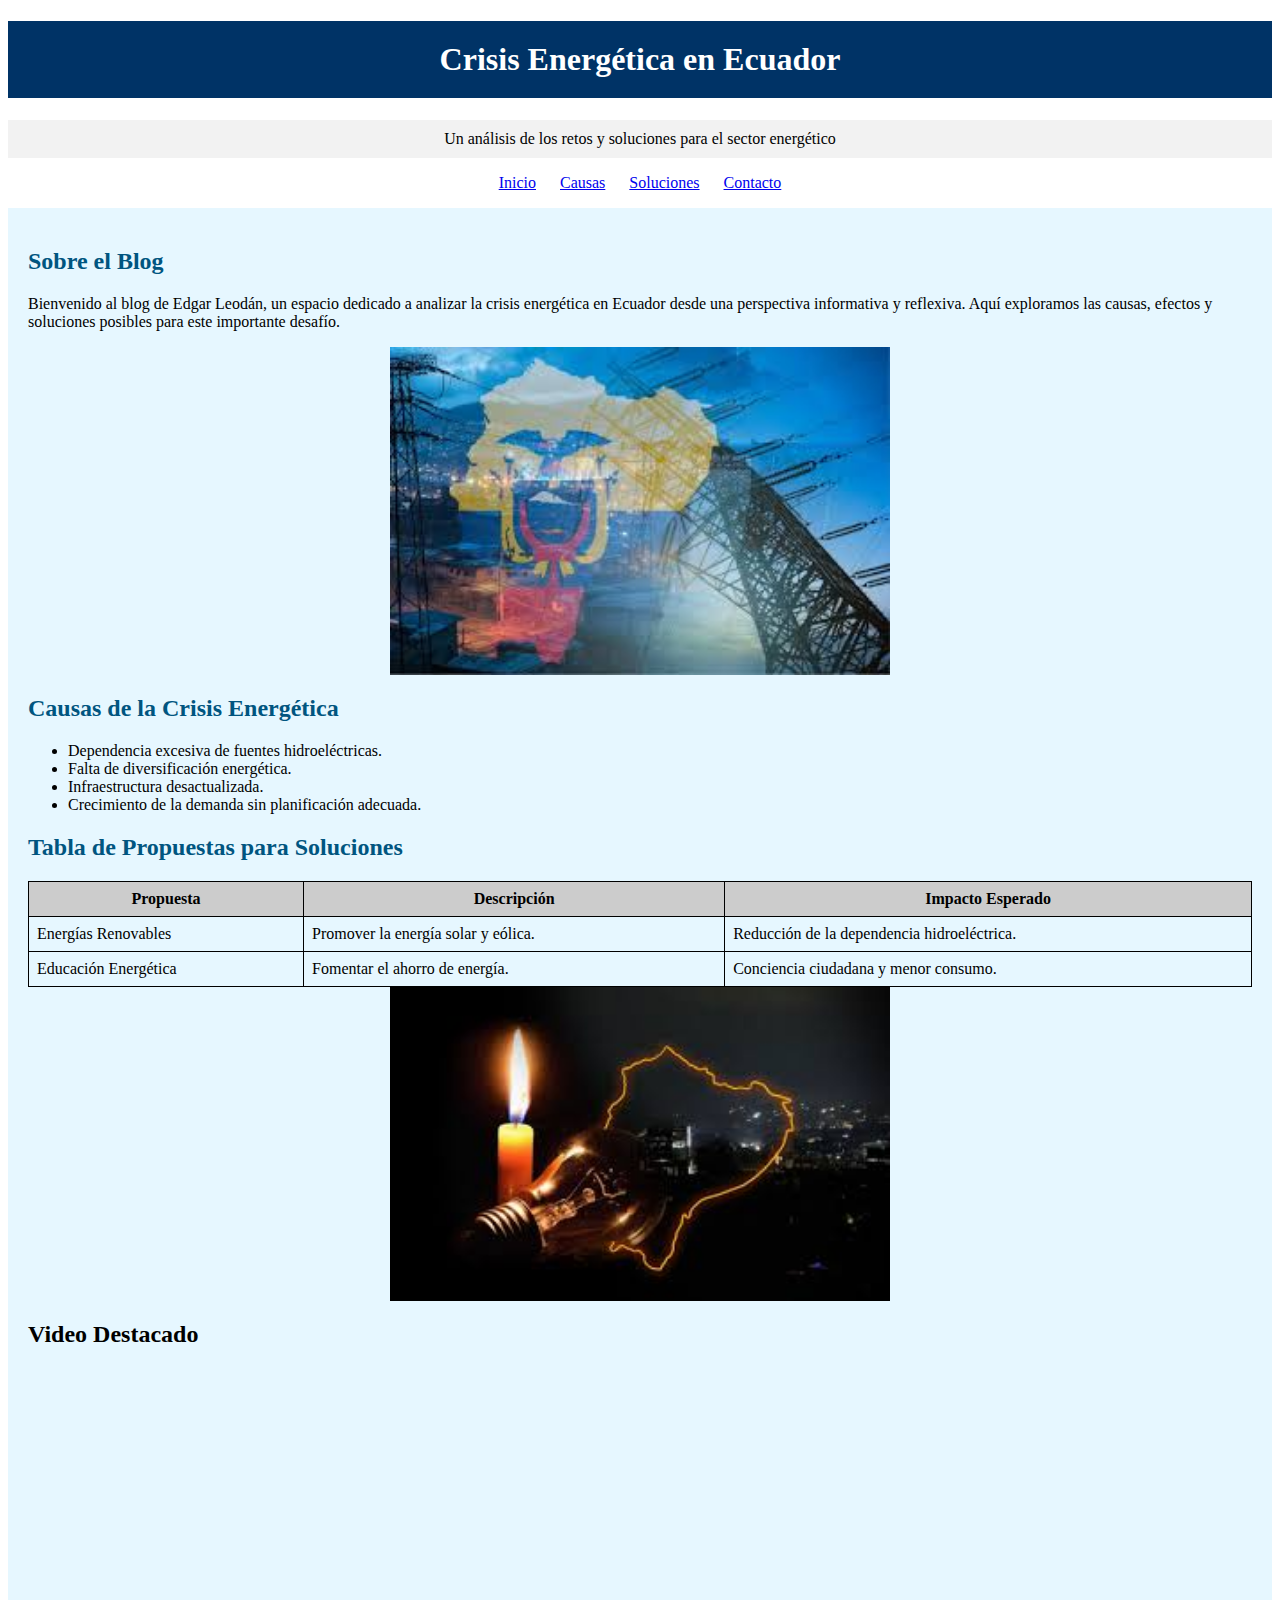
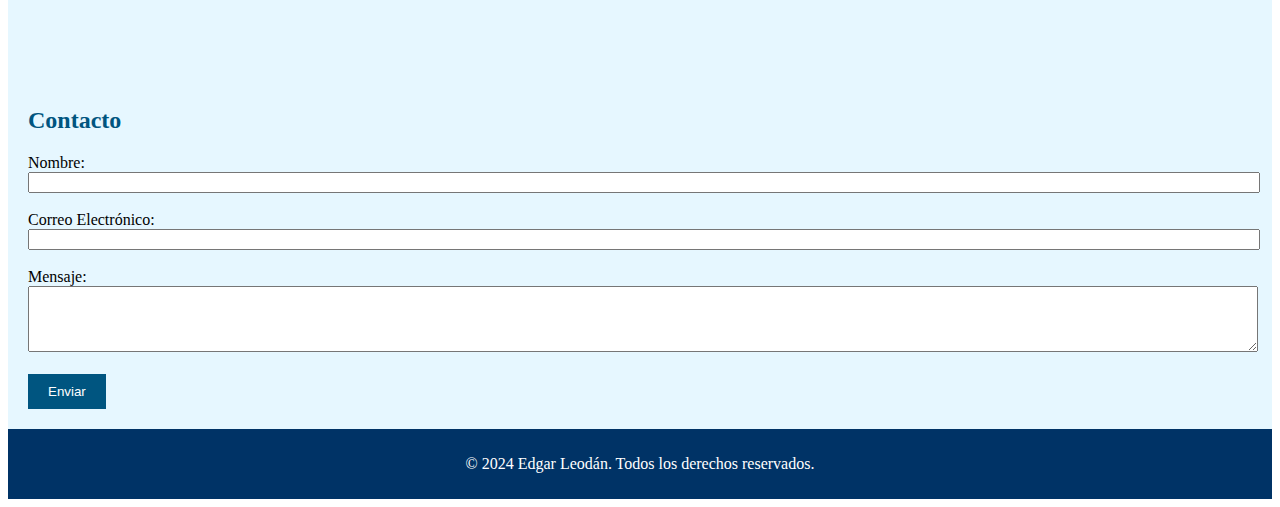
==== index.html @ 45fe5e8c "Initial commit" ====
<!DOCTYPE html>
<html lang="es">
<head>
    <meta charset="UTF-8">
    <meta name="viewport" content="width=device-width, initial-scale=1.0">
    <meta name="description" content="Blog sobre la crisis energética en Ecuador">
    <title>Blog Energético de Edgar Leodán</title>
</head>
<body>
    <header>
        <h1 style="background-color: #003366; color: white; padding: 20px; text-align: center;">
            Crisis Energética en Ecuador
        </h1>
        <p style="background-color: #f2f2f2; padding: 10px; text-align: center;">
            Un análisis de los retos y soluciones para el sector energético
        </p>
    </header>
    <nav>
        <ul style="list-style: none; text-align: center; padding: 0;">
            <li style="display: inline; margin-right: 20px;"><a href="index.html">Inicio</a></li>
            <li style="display: inline; margin-right: 20px;"><a href="causas.html">Causas</a></li>
            <li style="display: inline; margin-right: 20px;"><a href="soluciones.html">Soluciones</a></li>
            <li style="display: inline;"><a href="contacto.html">Contacto</a></li>
        </ul>
    </nav>
    <main style="padding: 20px; background-color: #e6f7ff;">
        <section>
            <h2 style="color: #005580;">Sobre el Blog</h2>
            <p>
                Bienvenido al blog de Edgar Leodán, un espacio dedicado a analizar la crisis energética 
                en Ecuador desde una perspectiva informativa y reflexiva. Aquí exploramos las causas, 
                efectos y soluciones posibles para este importante desafío.
            </p>
            <section>
                <div style="display: flex; justify-content: center; flex-wrap: wrap; gap: 10px;">
                    <img src="imagenes/imagen3.jpg" alt="Descripción de la imagen 1" width="500">
                </div>
            </section>
        </section>
        <section>
            <h2 style="color: #005580;">Causas de la Crisis Energética</h2>
            <ul>
                <li>Dependencia excesiva de fuentes hidroeléctricas.</li>
                <li>Falta de diversificación energética.</li>
                <li>Infraestructura desactualizada.</li>
                <li>Crecimiento de la demanda sin planificación adecuada.</li>
            </ul>
        </section>
        <section>
            <h2 style="color: #005580;">Tabla de Propuestas para Soluciones</h2>
            <table style="width: 100%; border: 1px solid black; border-collapse: collapse;">
                <tr style="background-color: #cccccc;">
                    <th style="border: 1px solid black; padding: 8px;">Propuesta</th>
                    <th style="border: 1px solid black; padding: 8px;">Descripción</th>
                    <th style="border: 1px solid black; padding: 8px;">Impacto Esperado</th>
                </tr>
                <tr>
                    <td style="border: 1px solid black; padding: 8px;">Energías Renovables</td>
                    <td style="border: 1px solid black; padding: 8px;">Promover la energía solar y eólica.</td>
                    <td style="border: 1px solid black; padding: 8px;">Reducción de la dependencia hidroeléctrica.</td>
                </tr>
                <tr>
                    <td style="border: 1px solid black; padding: 8px;">Educación Energética</td>
                    <td style="border: 1px solid black; padding: 8px;">Fomentar el ahorro de energía.</td>
                    <td style="border: 1px solid black; padding: 8px;">Conciencia ciudadana y menor consumo.</td>
                </tr>
            </table>
        </section>
        <section>
            <div style="display: flex; justify-content: center; flex-wrap: wrap; gap: 10px;">
                <img src="imagenes/imagen1.jpg" alt="Descripción de la imagen 1" width="500">
            </div>
        </section>
        <section>
            <h2>Video Destacado</h2>
            <iframe 
            width="100%" 
            height="315" 
            src="https://www.youtube.com/embed/xUxkRbj-1Ew" 
            title="Apagones Ecuador: cómo se está viviendo la peor crisis energética del país en las últimas décadas" 
            frameborder="0" 
            allow="accelerometer; autoplay; clipboard-write; encrypted-media; gyroscope; picture-in-picture" 
            allowfullscreen>
            </iframe>
        </section>
        <section>
            <h2 style="color: #005580;">Contacto</h2>
            <form action="mailto:edgarleodan@ejemplo.com" method="post" enctype="text/plain">
                <label for="name">Nombre:</label><br>
                <input type="text" id="name" name="name" required style="width: 100%;"><br><br>
                <label for="email">Correo Electrónico:</label><br>
                <input type="email" id="email" name="email" required style="width: 100%;"><br><br>
                <label for="message">Mensaje:</label><br>
                <textarea id="message" name="message" rows="4" required style="width: 100%;"></textarea><br><br>
                <button type="submit" style="background-color: #005580; color: white; padding: 10px 20px; border: none;">
                    Enviar
                </button>
            </form>
        </section>
    </main>
    <footer style="background-color: #003366; color: white; text-align: center; padding: 10px;">
        <p>&copy; 2024 Edgar Leodán. Todos los derechos reservados.</p>
    </footer>
</body>
</html>
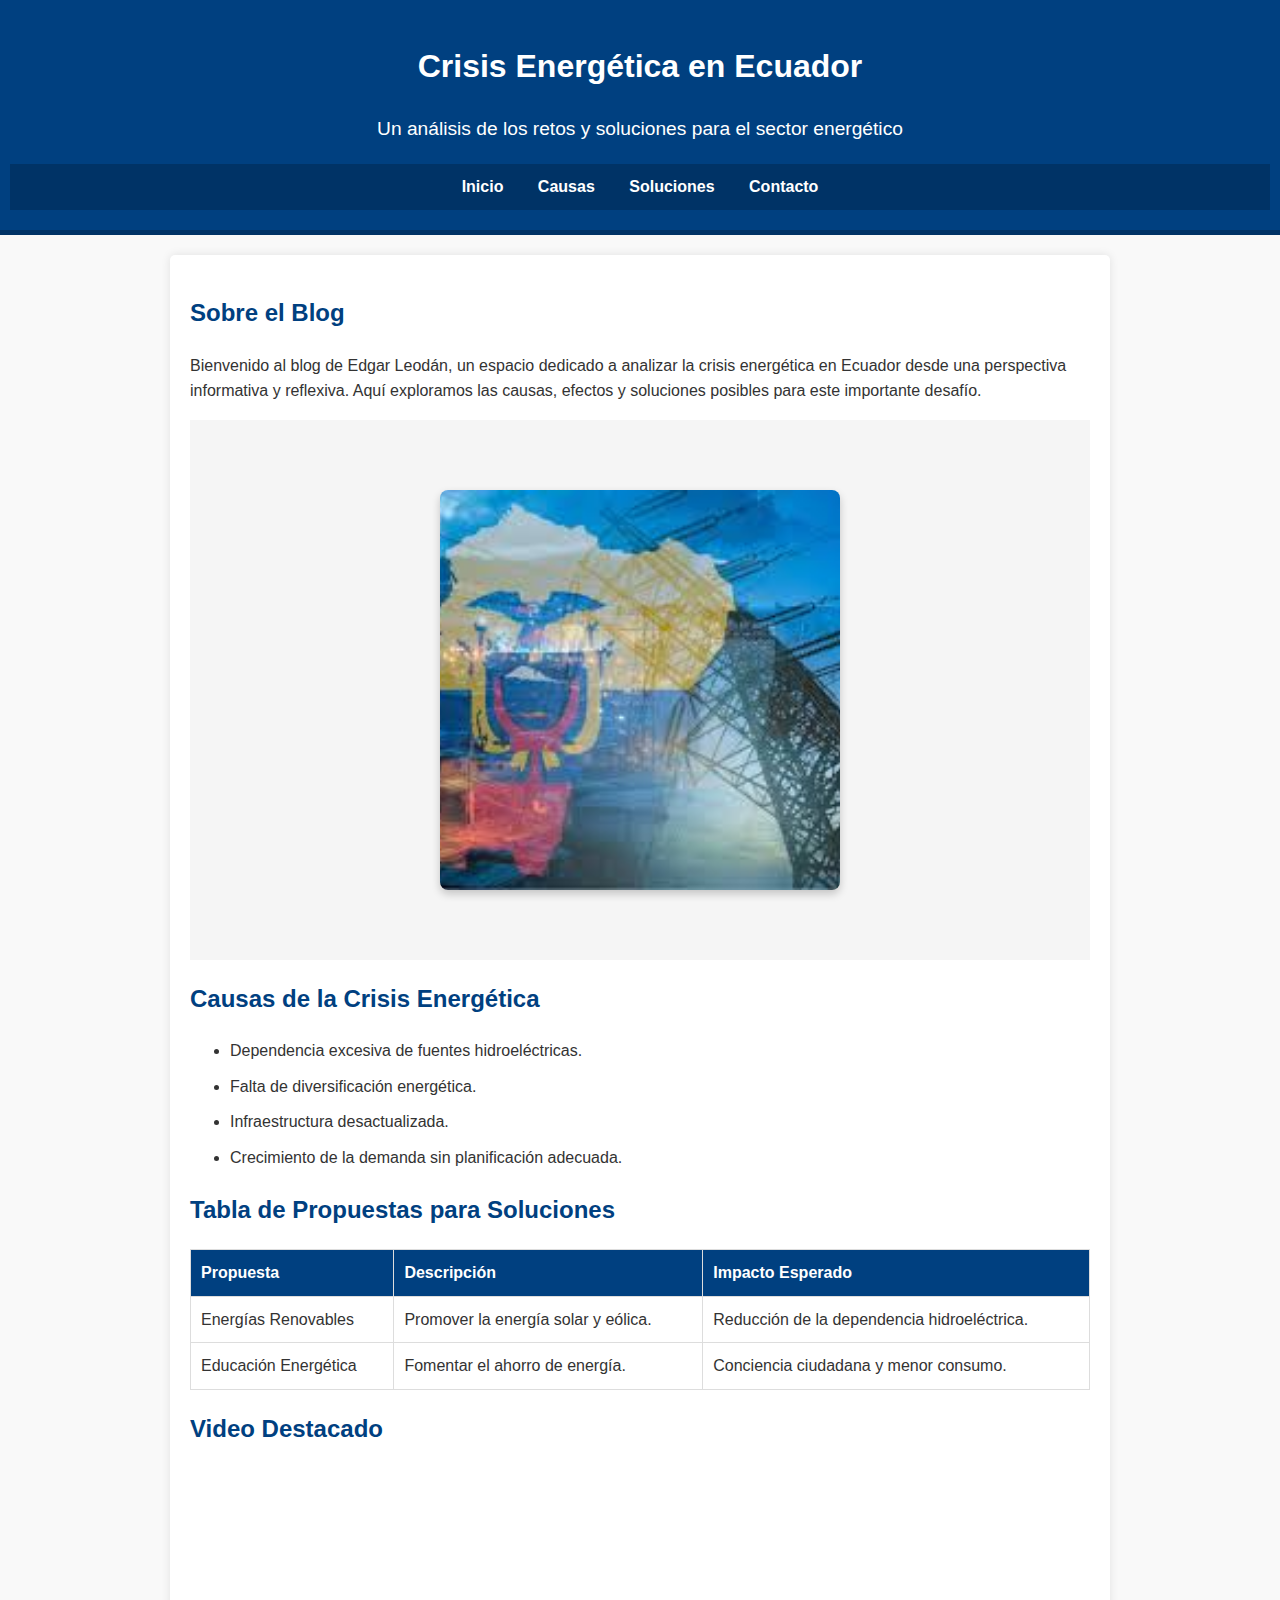
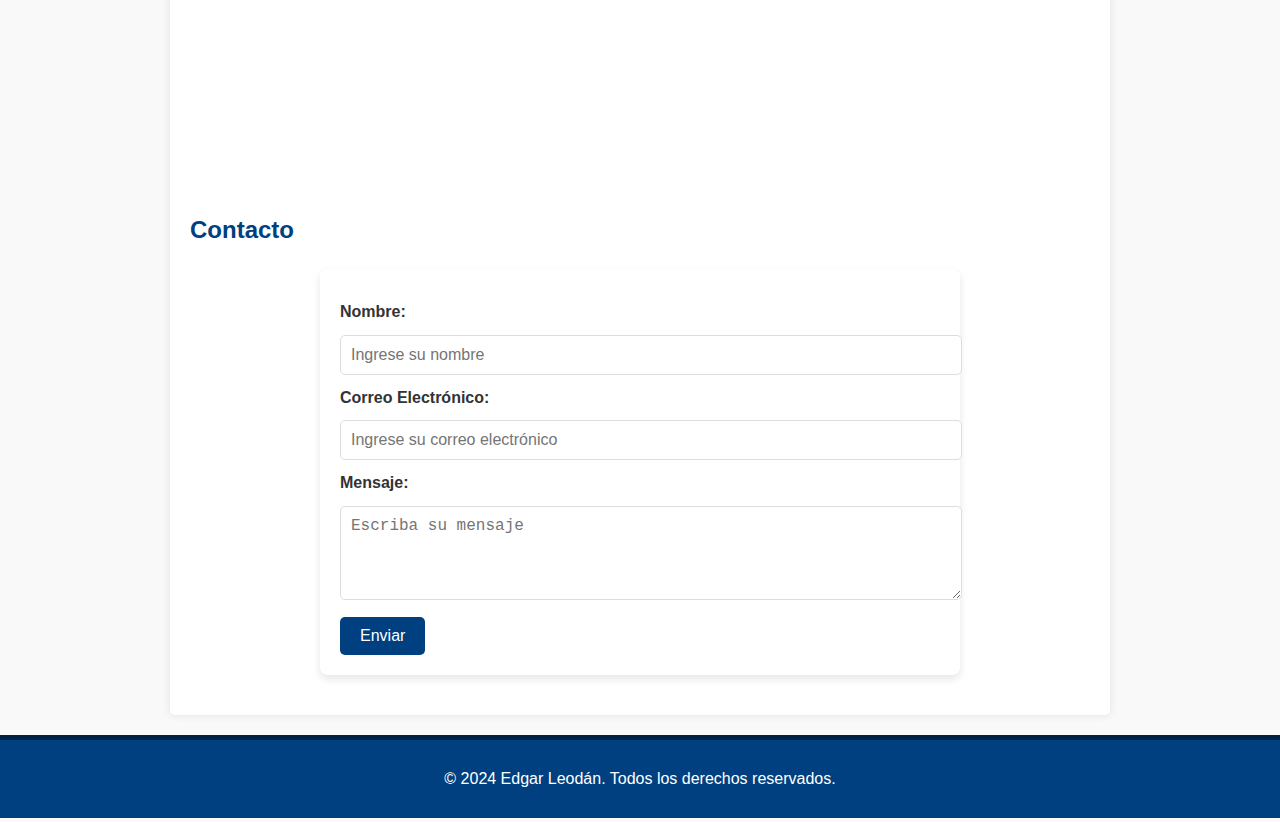
==== commit efc048cf: "ho" ====
--- a/index.html
+++ b/index.html
@@ -5,101 +5,103 @@
     <meta name="viewport" content="width=device-width, initial-scale=1.0">
     <meta name="description" content="Blog sobre la crisis energética en Ecuador">
     <title>Blog Energético de Edgar Leodán</title>
+    <link rel="stylesheet" href="styles.css">
 </head>
 <body>
-    <header>
-        <h1 style="background-color: #003366; color: white; padding: 20px; text-align: center;">
-            Crisis Energética en Ecuador
-        </h1>
-        <p style="background-color: #f2f2f2; padding: 10px; text-align: center;">
-            Un análisis de los retos y soluciones para el sector energético
-        </p>
+    <!-- Encabezado -->
+    <header class="main-header">
+        <div class="container">
+            <h1>Crisis Energética en Ecuador</h1>
+            <p class="subtitle">Un análisis de los retos y soluciones para el sector energético</p>
+        </div>
+        <nav class="nav-bar">
+            <ul>
+                <li><a href="index.html">Inicio</a></li>
+                <li><a href="../paginassec/causas.html">Causas</a></li>
+                <li><a href="../paginassec/soluciones.html">Soluciones</a></li>
+                <li><a href="../paginassec/contacto.html">Contacto</a></li>
+            </ul>
+        </nav>
     </header>
-    <nav>
-        <ul style="list-style: none; text-align: center; padding: 0;">
-            <li style="display: inline; margin-right: 20px;"><a href="index.html">Inicio</a></li>
-            <li style="display: inline; margin-right: 20px;"><a href="causas.html">Causas</a></li>
-            <li style="display: inline; margin-right: 20px;"><a href="soluciones.html">Soluciones</a></li>
-            <li style="display: inline;"><a href="contacto.html">Contacto</a></li>
-        </ul>
-    </nav>
-    <main style="padding: 20px; background-color: #e6f7ff;">
-        <section>
-            <h2 style="color: #005580;">Sobre el Blog</h2>
+
+    <!-- Contenido principal -->
+    <main class="main-content">
+        <section class="section">
+            <h2>Sobre el Blog</h2>
             <p>
                 Bienvenido al blog de Edgar Leodán, un espacio dedicado a analizar la crisis energética 
                 en Ecuador desde una perspectiva informativa y reflexiva. Aquí exploramos las causas, 
                 efectos y soluciones posibles para este importante desafío.
             </p>
-            <section>
-                <div style="display: flex; justify-content: center; flex-wrap: wrap; gap: 10px;">
-                    <img src="imagenes/imagen3.jpg" alt="Descripción de la imagen 1" width="500">
-                </div>
-            </section>
+            <div class="image-container">
+                <img src="Repositorio/imagenes/imagen3.jpg" alt="Descripción de la imagen" class="image-large">
+            </div>
         </section>
-        <section>
-            <h2 style="color: #005580;">Causas de la Crisis Energética</h2>
-            <ul>
+        <section class="section">
+            <h2>Causas de la Crisis Energética</h2>
+            <ul class="styled-list">
                 <li>Dependencia excesiva de fuentes hidroeléctricas.</li>
                 <li>Falta de diversificación energética.</li>
                 <li>Infraestructura desactualizada.</li>
                 <li>Crecimiento de la demanda sin planificación adecuada.</li>
             </ul>
         </section>
-        <section>
-            <h2 style="color: #005580;">Tabla de Propuestas para Soluciones</h2>
-            <table style="width: 100%; border: 1px solid black; border-collapse: collapse;">
-                <tr style="background-color: #cccccc;">
-                    <th style="border: 1px solid black; padding: 8px;">Propuesta</th>
-                    <th style="border: 1px solid black; padding: 8px;">Descripción</th>
-                    <th style="border: 1px solid black; padding: 8px;">Impacto Esperado</th>
+        <section class="section">
+            <h2>Tabla de Propuestas para Soluciones</h2>
+            <table class="solutions-table">
+                <tr>
+                    <th>Propuesta</th>
+                    <th>Descripción</th>
+                    <th>Impacto Esperado</th>
                 </tr>
                 <tr>
-                    <td style="border: 1px solid black; padding: 8px;">Energías Renovables</td>
-                    <td style="border: 1px solid black; padding: 8px;">Promover la energía solar y eólica.</td>
-                    <td style="border: 1px solid black; padding: 8px;">Reducción de la dependencia hidroeléctrica.</td>
+                    <td>Energías Renovables</td>
+                    <td>Promover la energía solar y eólica.</td>
+                    <td>Reducción de la dependencia hidroeléctrica.</td>
                 </tr>
                 <tr>
-                    <td style="border: 1px solid black; padding: 8px;">Educación Energética</td>
-                    <td style="border: 1px solid black; padding: 8px;">Fomentar el ahorro de energía.</td>
-                    <td style="border: 1px solid black; padding: 8px;">Conciencia ciudadana y menor consumo.</td>
+                    <td>Educación Energética</td>
+                    <td>Fomentar el ahorro de energía.</td>
+                    <td>Conciencia ciudadana y menor consumo.</td>
                 </tr>
             </table>
         </section>
-        <section>
-            <div style="display: flex; justify-content: center; flex-wrap: wrap; gap: 10px;">
-                <img src="imagenes/imagen1.jpg" alt="Descripción de la imagen 1" width="500">
-            </div>
+        <section class="section">
+            <h2>Video Destacado</h2>
+ <iframe 
+    style="width: 100%; height: 315px; border: none;" 
+    src="https://www.youtube.com/embed/xUxkRbj-1Ew" 
+    title="Apagones Ecuador: cómo se está viviendo la peor crisis energética del país en las últimas décadas" 
+    allow="accelerometer; autoplay; clipboard-write; encrypted-media; gyroscope; picture-in-picture" 
+    allowfullscreen>
+</iframe>
         </section>
-        <section>
-            <h2>Video Destacado</h2>
-            <iframe 
-            width="100%" 
-            height="315" 
-            src="https://www.youtube.com/embed/xUxkRbj-1Ew" 
-            title="Apagones Ecuador: cómo se está viviendo la peor crisis energética del país en las últimas décadas" 
-            frameborder="0" 
-            allow="accelerometer; autoplay; clipboard-write; encrypted-media; gyroscope; picture-in-picture" 
-            allowfullscreen>
-            </iframe>
-        </section>
-        <section>
-            <h2 style="color: #005580;">Contacto</h2>
-            <form action="mailto:edgarleodan@ejemplo.com" method="post" enctype="text/plain">
-                <label for="name">Nombre:</label><br>
-                <input type="text" id="name" name="name" required style="width: 100%;"><br><br>
-                <label for="email">Correo Electrónico:</label><br>
-                <input type="email" id="email" name="email" required style="width: 100%;"><br><br>
-                <label for="message">Mensaje:</label><br>
-                <textarea id="message" name="message" rows="4" required style="width: 100%;"></textarea><br><br>
-                <button type="submit" style="background-color: #005580; color: white; padding: 10px 20px; border: none;">
-                    Enviar
-                </button>
+        <section class="section">
+            <h2>Contacto</h2>
+            <form action="mailto:edgarleodan@ejemplo.com" method="post" enctype="text/plain" class="contact-form">
+                <label for="name">Nombre:</label>
+                <input type="text" id="name" name="name" placeholder="Ingrese su nombre" required>
+
+                <label for="email">Correo Electrónico:</label>
+                <input type="email" id="email" name="email" placeholder="Ingrese su correo electrónico" required>
+
+                <label for="message">Mensaje:</label>
+                <textarea id="message" name="message" rows="4" placeholder="Escriba su mensaje" required></textarea>
+
+                <button type="submit" class="btn">Enviar</button>
             </form>
         </section>
     </main>
-    <footer style="background-color: #003366; color: white; text-align: center; padding: 10px;">
-        <p>&copy; 2024 Edgar Leodán. Todos los derechos reservados.</p>
+
+    <!-- Pie de página -->
+    <footer class="footer">
+        <div class="container">
+            <p>&copy; 2024 Edgar Leodán. Todos los derechos reservados.</p>
+        </div>
     </footer>
 </body>
 </html>
+
+
+
+
--- a/styles.css
+++ b/styles.css
@@ -0,0 +1,215 @@
+/* General */
+body {
+    font-family: Arial, sans-serif;
+    line-height: 1.6;
+    margin: 0;
+    padding: 0;
+    background-color: #f9f9f9;
+    color: #333;
+}
+
+/* Encabezado */
+.main-header {
+    background-color: #004080;
+    color: #fff;
+    padding: 20px 10px;
+    text-align: center;
+    border-bottom: 5px solid #003366;
+}
+
+.main-header .subtitle {
+    font-size: 1.2em;
+    margin-top: 5px;
+}
+
+/* Navegación */
+.nav-bar {
+    background-color: #003366;
+    text-align: center;
+    padding: 10px 0;
+}
+
+.nav-bar ul {
+    list-style: none;
+    margin: 0;
+    padding: 0;
+}
+
+.nav-bar li {
+    display: inline-block;
+    margin: 0 15px;
+}
+
+.nav-bar a {
+    color: #fff;
+    text-decoration: none;
+    font-size: 1em;
+    font-weight: bold;
+}
+
+.nav-bar a:hover {
+    text-decoration: underline;
+}
+
+/* Contenido principal */
+.main-content {
+    padding: 20px;
+    max-width: 900px;
+    margin: 20px auto;
+    background-color: #fff;
+    border-radius: 5px;
+    box-shadow: 0 0 10px rgba(0, 0, 0, 0.1);
+}
+
+.section {
+    margin-bottom: 20px;
+}
+
+.section h2 {
+    color: #004080;
+}
+
+.styled-list li {
+    margin-bottom: 10px;
+}
+
+/* Tablas */
+.solutions-table {
+    width: 100%;
+    border-collapse: collapse;
+    margin-top: 20px;
+}
+
+.solutions-table th, .solutions-table td {
+    border: 1px solid #ddd;
+    padding: 10px;
+    text-align: left;
+}
+
+.solutions-table th {
+    background-color: #004080;
+    color: #fff;
+}
+
+/* Formularios */
+.contact-form label {
+    font-weight: bold;
+    display: block;
+    margin-top: 10px;
+}
+
+.contact-form input, .contact-form textarea {
+    width: 100%;
+    padding: 10px;
+    margin-top: 5px;
+    border: 1px solid #ddd;
+    border-radius: 5px;
+}
+
+.contact-form .btn {
+    background-color: #004080;
+    color: #fff;
+    border: none;
+    padding: 10px 20px;
+    margin-top: 10px;
+    cursor: pointer;
+    border-radius: 5px;
+}
+
+.contact-form .btn:hover {
+    background-color: #003366;
+}
+/* Formulario de Contacto */
+.contact-form {
+    max-width: 600px;
+    margin: 20px auto;
+    padding: 20px;
+    background-color: #fff;
+    border-radius: 8px;
+    box-shadow: 0 4px 8px rgba(0, 0, 0, 0.1);
+}
+
+.contact-form .form-group {
+    margin-bottom: 15px;
+}
+
+.contact-form label {
+    font-weight: bold;
+    display: block;
+    margin-bottom: 5px;
+}
+
+.contact-form input, .contact-form textarea {
+    width: 100%;
+    padding: 10px;
+    margin-top: 5px;
+    border: 1px solid #ddd;
+    border-radius: 5px;
+    font-size: 1rem;
+}
+
+.contact-form input:focus, .contact-form textarea:focus {
+    border-color: #004080;
+    outline: none;
+}
+
+.contact-form textarea {
+    resize: vertical;
+}
+
+.contact-form .form-actions {
+    text-align: center;
+}
+
+.contact-form .btn {
+    background-color: #004080;
+    color: #fff;
+    border: none;
+    padding: 10px 20px;
+    font-size: 1rem;
+    border-radius: 5px;
+    cursor: pointer;
+    transition: background-color 0.3s ease;
+}
+
+.contact-form .btn:hover {
+    background-color: #003366;
+}
+/* Estilo para el contenedor de la imagen */
+.image-container {
+    display: flex; 
+    justify-content: center; 
+    align-items: center; 
+    height: 60vh; /* Opcional: altura completa de la ventana */
+    background-color: #f5f5f5; /* Fondo opcional para destacar la imagen */
+}
+
+/* Estilo para la imagen */
+.image-container .image-large {
+    width: 400px; /* Ajusta el ancho de la imagen */
+    height: 400px; /* Ajusta la altura de la imagen */
+    object-fit: cover; /* Evita deformaciones */
+    border-radius: 8px; /* Bordes redondeados */
+    box-shadow: 0 4px 8px rgba(0, 0, 0, 0.2); /* Sombra suave */
+    transition: transform 0.3s ease, box-shadow 0.3s ease; /* Efecto de transición */
+}
+
+/* Efecto hover */
+.image-container .image-large:hover {
+    transform: scale(1.05); /* Amplía un poco la imagen */
+    box-shadow: 0 8px 16px rgba(0, 0, 0, 0.3); /* Aumenta la sombra al pasar el cursor */
+}
+
+
+/* Pie de página */
+.footer {
+    background-color: #004080; /* Color azul similar al encabezado */
+    color: #fff; /* Texto blanco para contraste */
+    text-align: center;
+    padding: 10px 0;
+    margin-top: 20px;
+    border-top: 5px solid #002244;
+}
+
+
+
